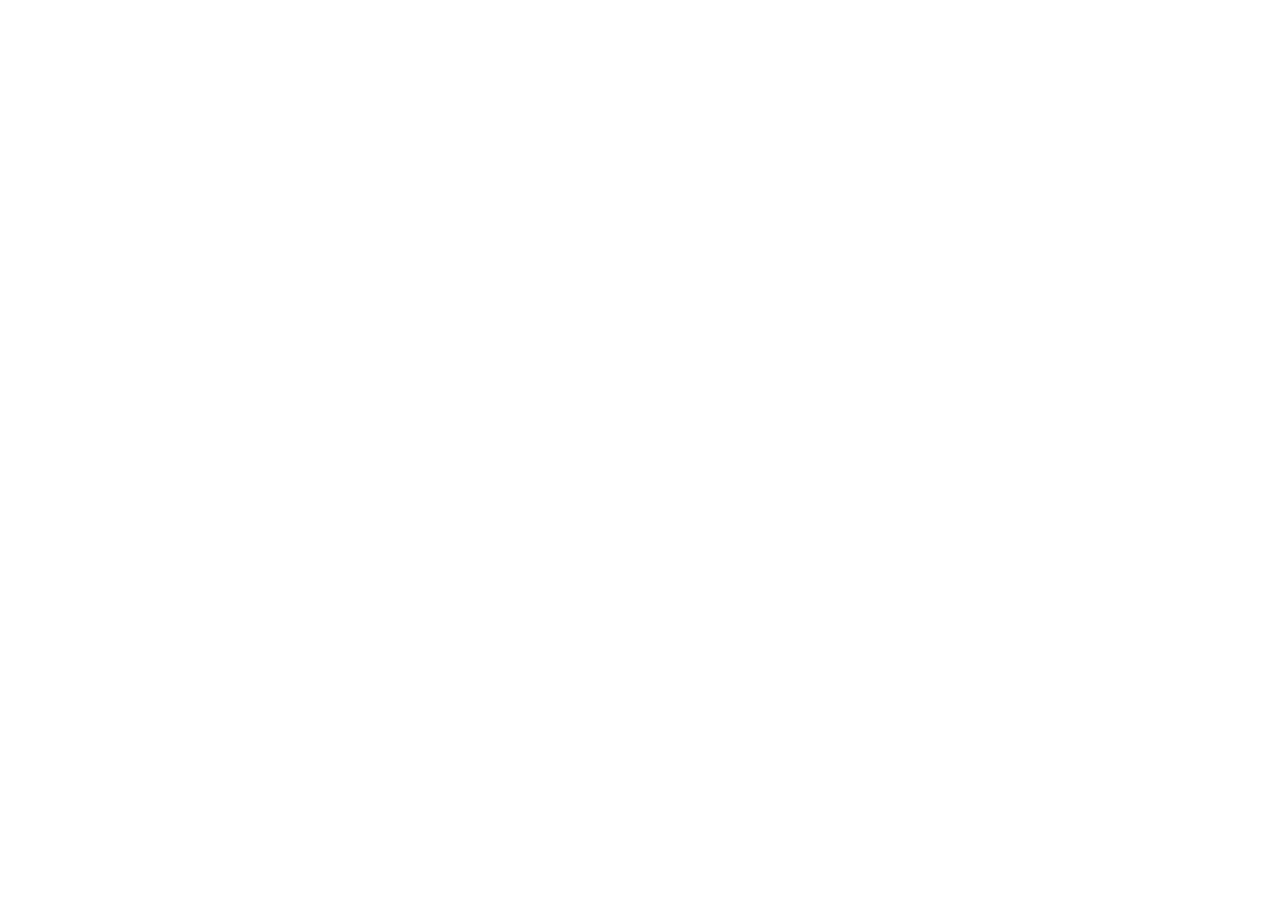
==== module2/teht8/teht1.html @ e9c41e3c "module 1 done" ====
<!DOCTYPE html>
            <html lang="en">
            <head>
                <meta charset="UTF-8">
                <meta name="viewport" content="width=device-width, initial-scale=1.0">
                <title>teht1</title>
            </head>
            <body>
            <script src="teht1.js"/>
                
            </body>
            </html>
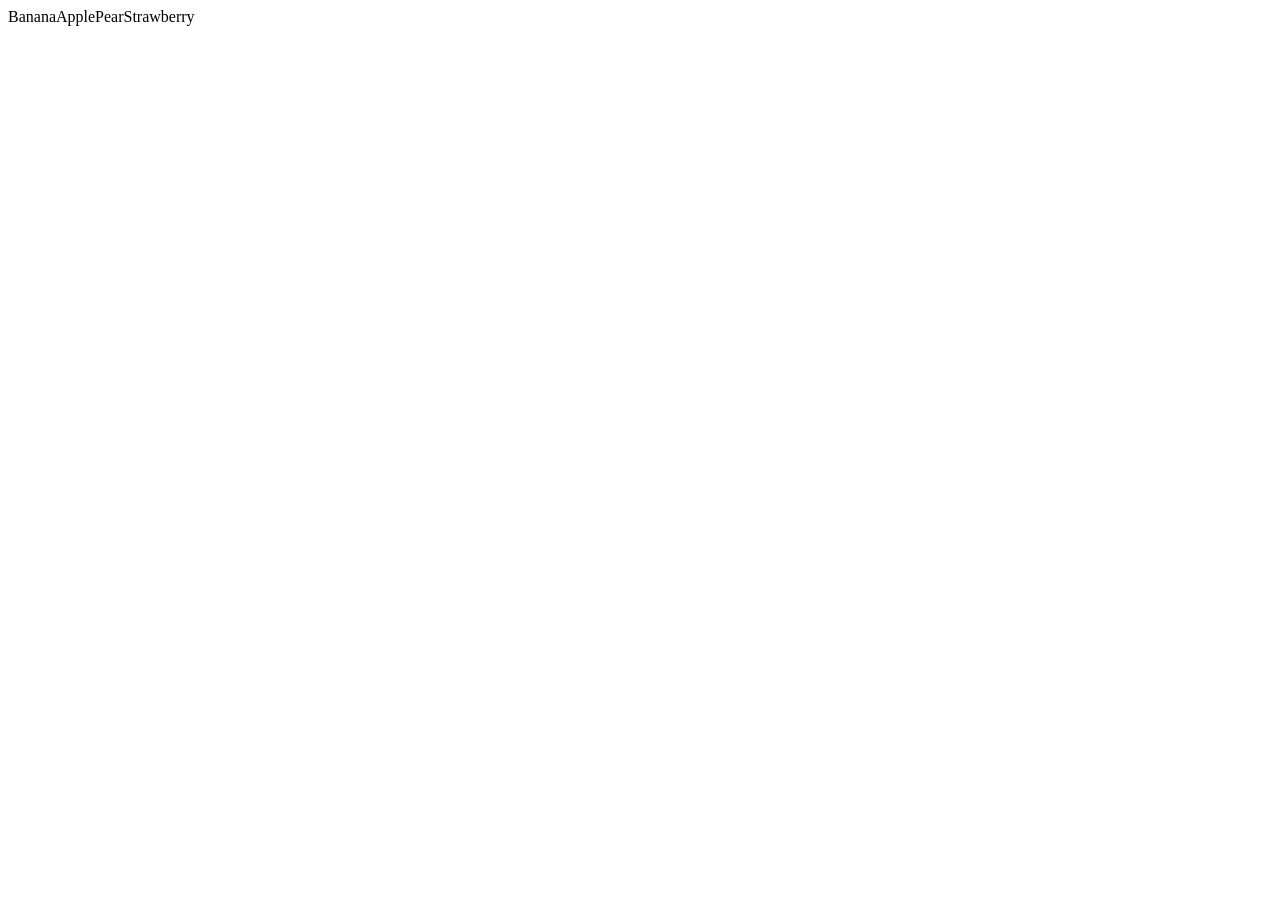
==== commit bce500c5: "module 2 done" ====
--- a/module2/teht8/teht1.html
+++ b/module2/teht8/teht1.html
@@ -1,12 +1,12 @@
-            <!DOCTYPE html>
-            <html lang="en">
-            <head>
-                <meta charset="UTF-8">
-                <meta name="viewport" content="width=device-width, initial-scale=1.0">
-                <title>teht1</title>
-            </head>
-            <body>
-            <script src="teht1.js"/>
-                
-            </body>
-            </html>
+<!DOCTYPE html>
+<html lang="en">
+<head>
+    <meta charset="UTF-8">
+    <meta name="viewport" content="width=device-width, initial-scale=1.0">
+    <title>teht1</title>
+    <script src="teht1.js" defer></script>
+</head>
+<body>
+    <div id="div"></div>
+</body>
+</html>
